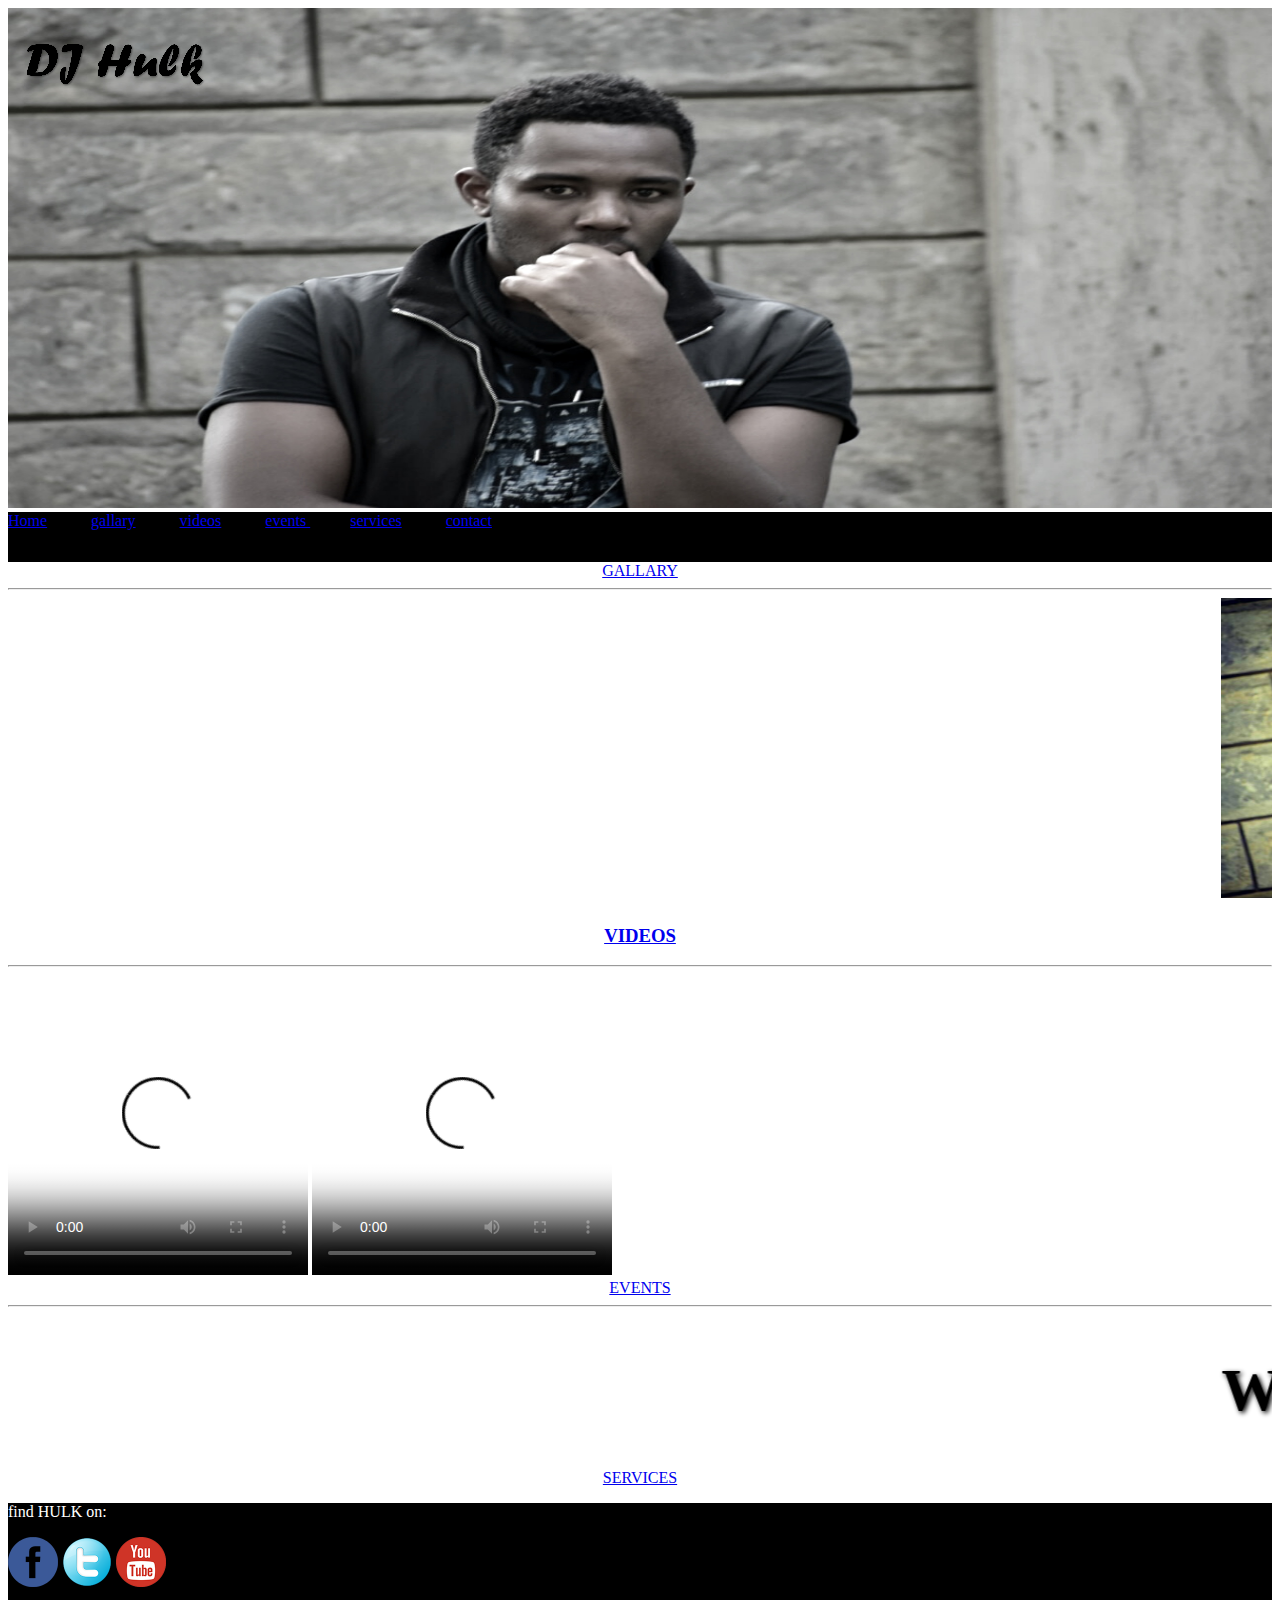
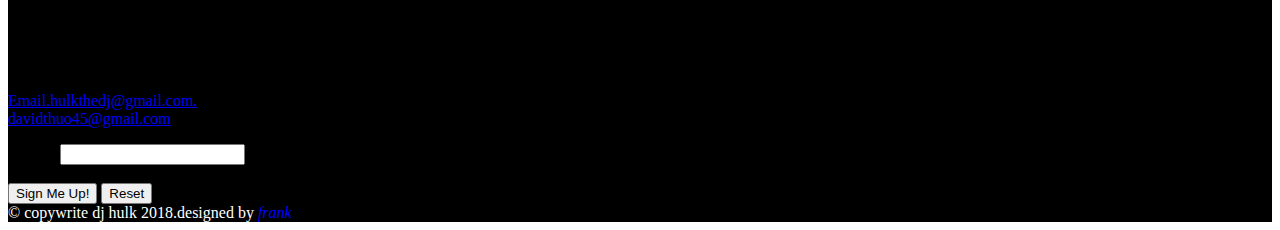
==== index.html @ 35c5a4ee "Update and rename home.html to index.html" ====
<!DOCTYPE html>
<html lang="eng">
<meta charset="utf-8">
<meta name="viewpoint" content="width=device-width,initial-scale=1.0">
<link rel="stylesheet" type="text/css" href="style.css">
<head>
	<title>
		home
	</title>
</head>
<style type="text/css">

</style>
<body>
	<div id="container">
	
	<img src="class.jpg" height="500" width="100%">
	<div class="top-left"><img src="logo1.png"></div>
	<div style="color: black;">
		<nav><ul>
			<li><a href="index.html">Home</a></li>
		<li> <a href="gallary.html"> gallary</a></li>
		<li> <a href="videos.html">videos</a></li>
		<li> <a href="events.html"> events </a></li>
		<li><a href="services.html"> services</a></li>
		<li> <a href="contact.html"> contact</a></li>
	</ul> 
</nav></div>
	<center><a href="gallary.html">GALLARY</a></center>
	<hr>
	<marquee>
	<div>
	<img src="class2.jpg" width="300" height="300">
	<img src="love.jpg" width="300" height="300">
	<img src="cap.jpg" width="300" height="300">
	<img src="class.jpg" width="300" height="300">
	<img src="davi.jpg" width="300" height="300">

</div>
</marquee>
</marquee>
<center><h3 color="black"><a href="videos.html">VIDEOS</a></h3></center>
<hr>
<video controls="controls" poster="jason.png"
      width="300" height="300">
	<source src="jason.mp4" type="video/mp4" alt="jason"> 

</video>

<video controls="controls" poster="bounce.png"
      width="300" height="300">
	<source src="Bounce Back.mp4" type="video/mp4" alt="jason">
</video>

<center><a href="events.html">EVENTS</a></center>
<hr>
<marquee><h1 color="black">WATCH OUT FOR NEW EVENTS COMING SOON!!!</h1></marquee>
<center><a href="services.html">SERVICES</a></center>
<div id="box">
<p>find HULK on:</p>
<a href="facebook.com" target="_blank"><img src="facebook.png" width="50" height="50"></a>
<a href="twitter.com" target="_blank"><img src="twitter.png" width="50" height="50"></a>
<a href="youtube.com" target="_blank"><img src="youtube.png" width="50" height="50"></a><br>

<h2>contacts</h2><br>
<p><a href="mailto:hulkyhedj@gmail.com">Email.hulkthedj@gmail.com.</a><br>
<a href="mailto:davidthuo45@gmail.com">davidthuo45@gmail.com</a></p>

<form>
E-mail: <input type="text" name="email" id="email" >
<br><br>
<input type="submit" value="Sign Me Up!"> <input type="reset">
</form>
</div>
<footer style="color: white;">
	&copy copywrite dj hulk 2018.designed by<i style="color: blue;"> frank</i>
</footer>
</div>
</body>

</html>
---- style.css ----
@media screen and (max-width: 481px){
form { background-color:#eaeaea; font-family: Arial, sans-serif;
	 width: 350px; padding: 10px;}
label { float: left; clear: left;  display: block; width: 100px; 
	    text-align: right;  padding-right: 10px;  margin-top: 10px; }
input, textarea { margin-top: 10px;  display: block;}
#mySubmit { margin-left: 110px;}

}
h1 {font-family: forte;
		color: black;
		text-shadow: 2px 2px 5px;
		font-size: 60px;
		border: none;
		border-radius: 5px;}
		p {color: white;}
		
	}
	.top-left {position: absolute;
		top:50px;
		left: 16px;}
	ul {
		list-style-type: none;
		margin: 0;
		padding: 0;
		background-color: black;
		border:block;
		height: 50px; }
	li{display: inline;
		margin-right: 40px;
		text-decoration: none;
		color: white;}
	li:hover{background-color:white ;
		color: red;}
	.active{background-color: #4caf50;
		color: white;}
	.top-left{position:absolute;top: 16px;
		left: 16px;}
	h3{color: black;}
	#box{background-color: black;}
	footer{background-color: black;}
}
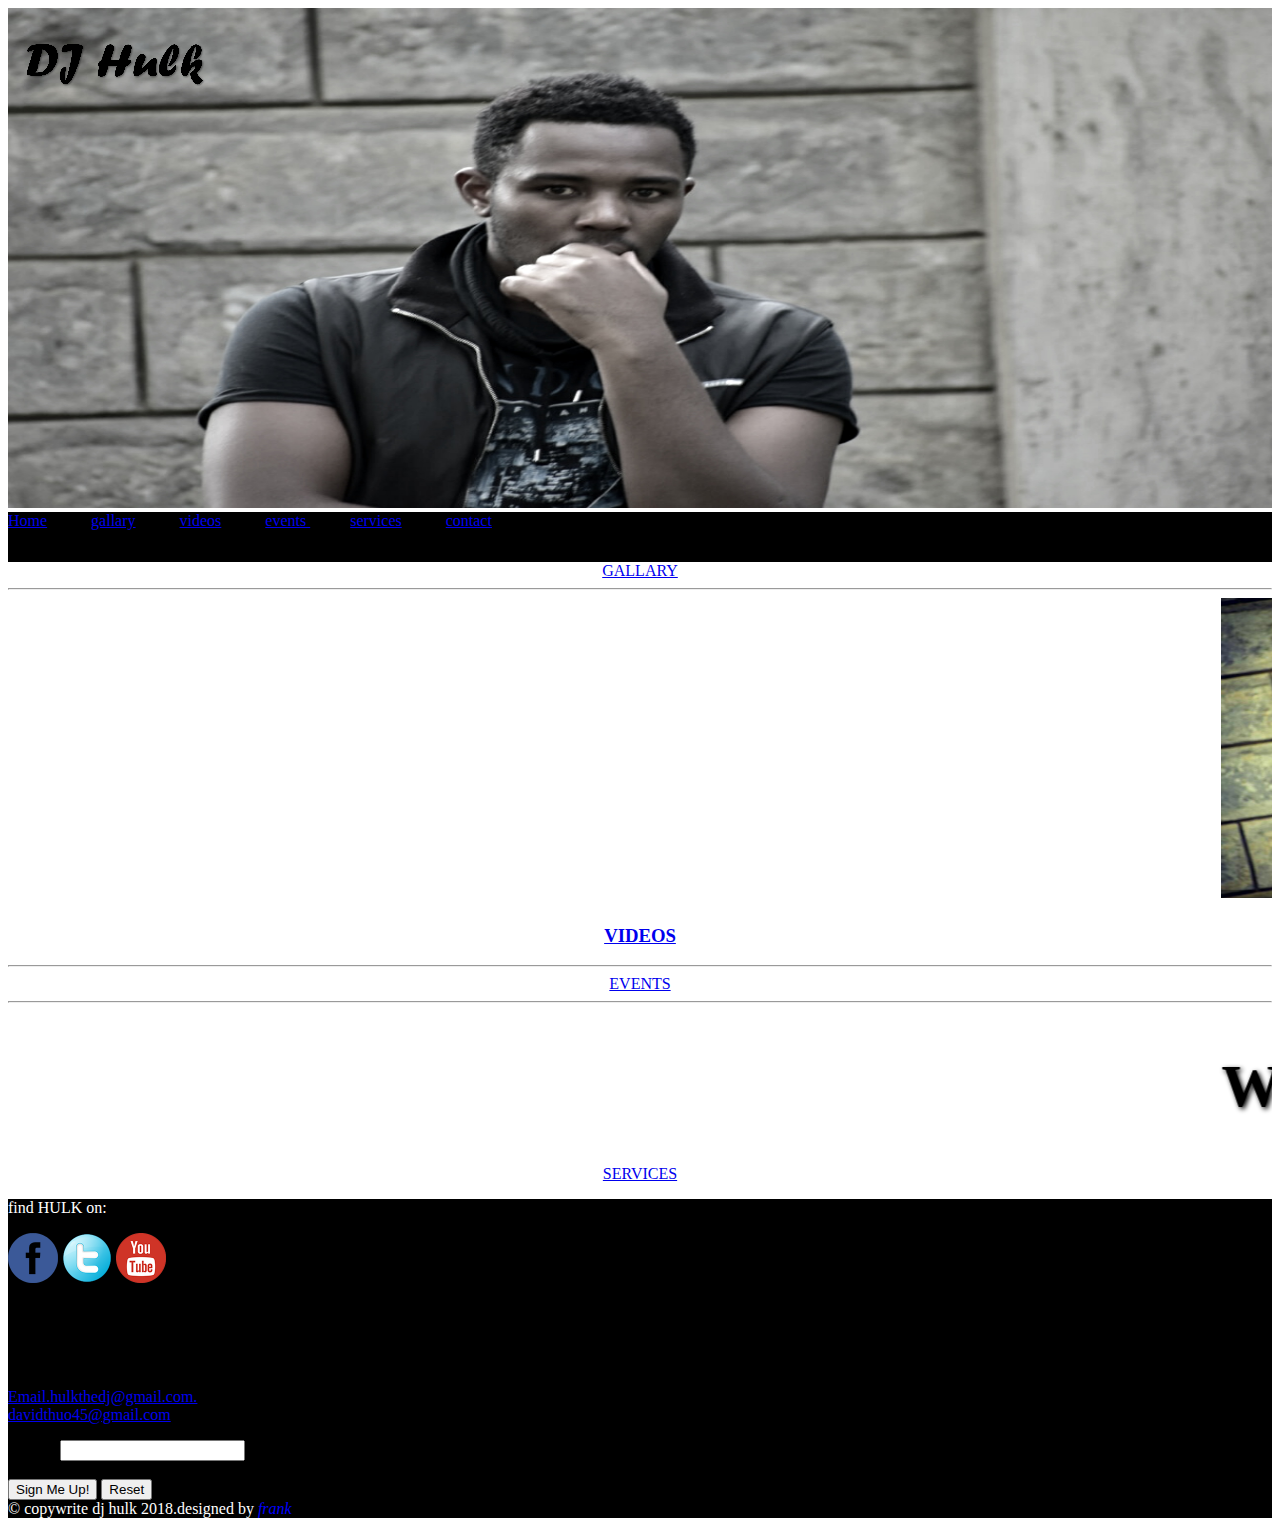
==== commit f2c9a25e: "Update index.html" ====
--- a/index.html
+++ b/index.html
@@ -41,16 +41,6 @@
 </marquee>
 <center><h3 color="black"><a href="videos.html">VIDEOS</a></h3></center>
 <hr>
-<video controls="controls" poster="jason.png"
-      width="300" height="300">
-	<source src="jason.mp4" type="video/mp4" alt="jason"> 
-
-</video>
-
-<video controls="controls" poster="bounce.png"
-      width="300" height="300">
-	<source src="Bounce Back.mp4" type="video/mp4" alt="jason">
-</video>
 
 <center><a href="events.html">EVENTS</a></center>
 <hr>
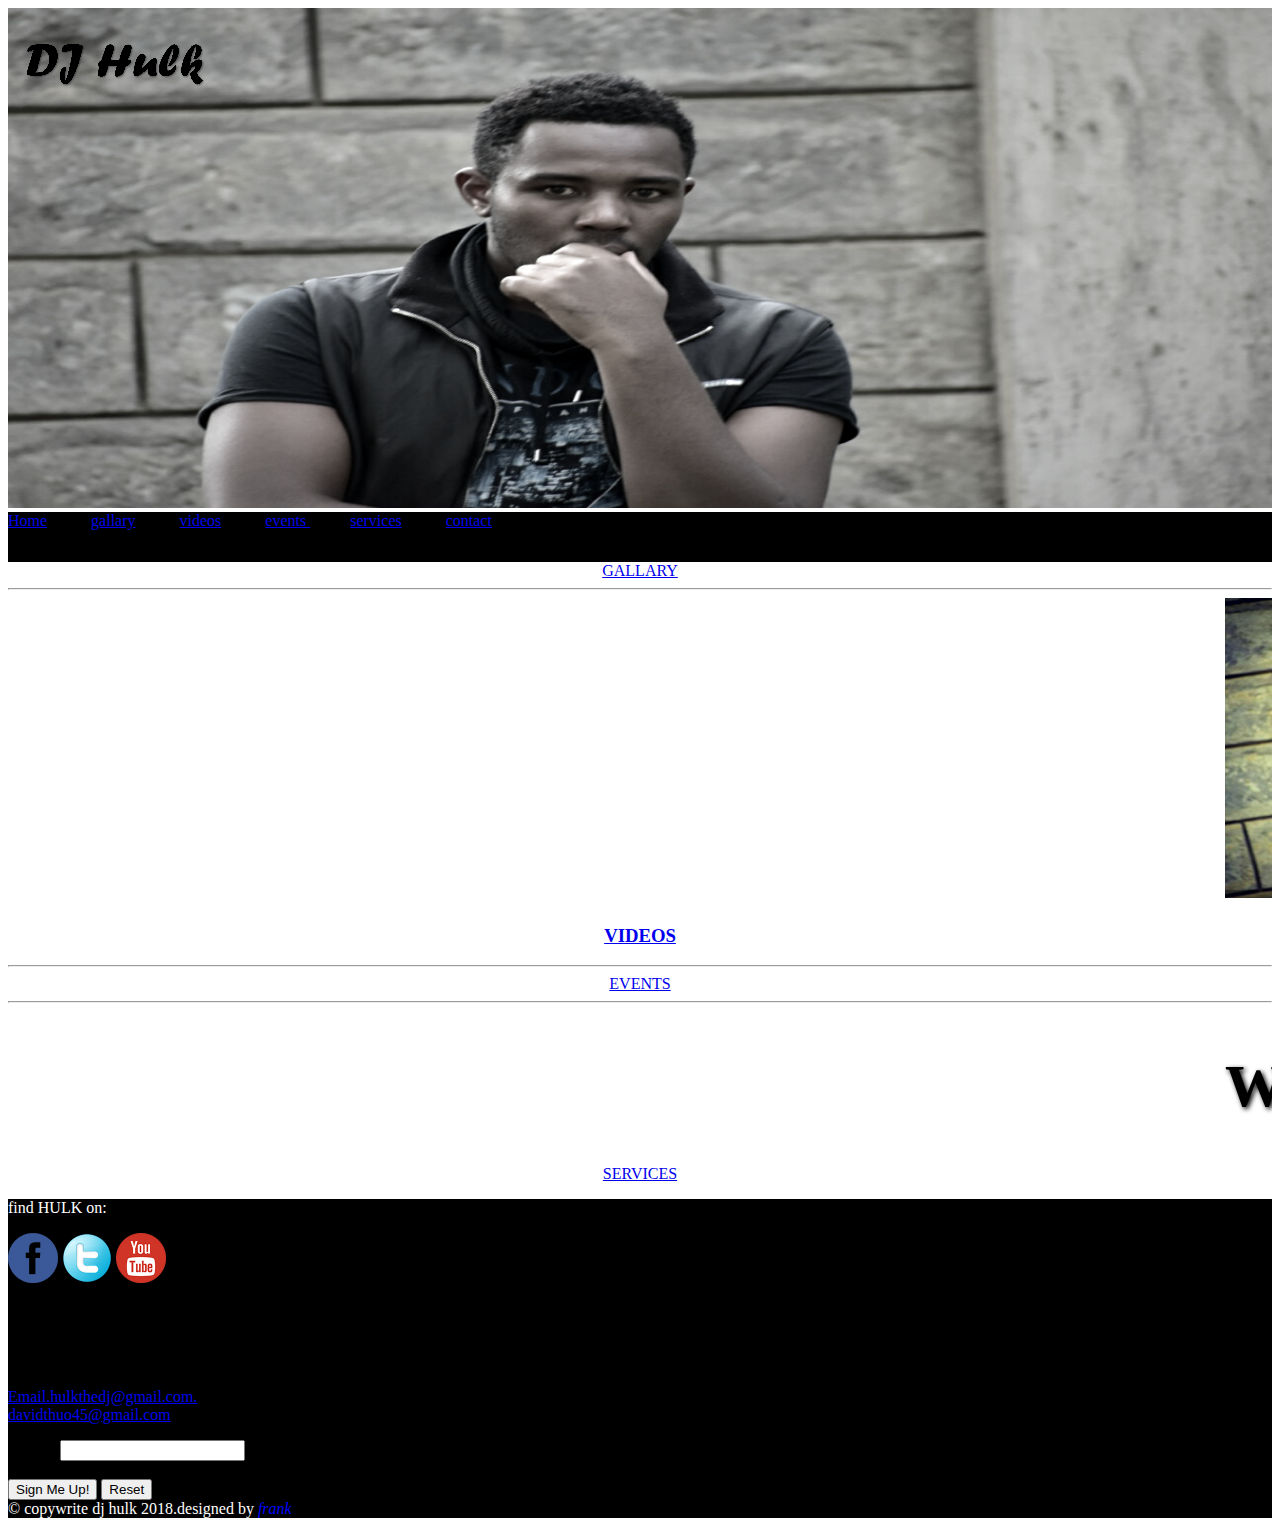
==== commit 59b6dae5: "Update index.html" ====
--- a/index.html
+++ b/index.html
@@ -48,9 +48,9 @@
 <center><a href="services.html">SERVICES</a></center>
 <div id="box">
 <p>find HULK on:</p>
-<a href="facebook.com" target="_blank"><img src="facebook.png" width="50" height="50"></a>
-<a href="twitter.com" target="_blank"><img src="twitter.png" width="50" height="50"></a>
-<a href="youtube.com" target="_blank"><img src="youtube.png" width="50" height="50"></a><br>
+<a href="http://facebook.com/Dj-daave-Kenya/" target="_blank"><img src="facebook.png" width="50" height="50"></a>
+<a href="http://twitter.com" target="_blank"><img src="twitter.png" width="50" height="50"></a>
+<a href="http://youtube.com" target="_blank"><img src="youtube.png" width="50" height="50"></a><br>
 
 <h2>contacts</h2><br>
 <p><a href="mailto:hulkyhedj@gmail.com">Email.hulkthedj@gmail.com.</a><br>
